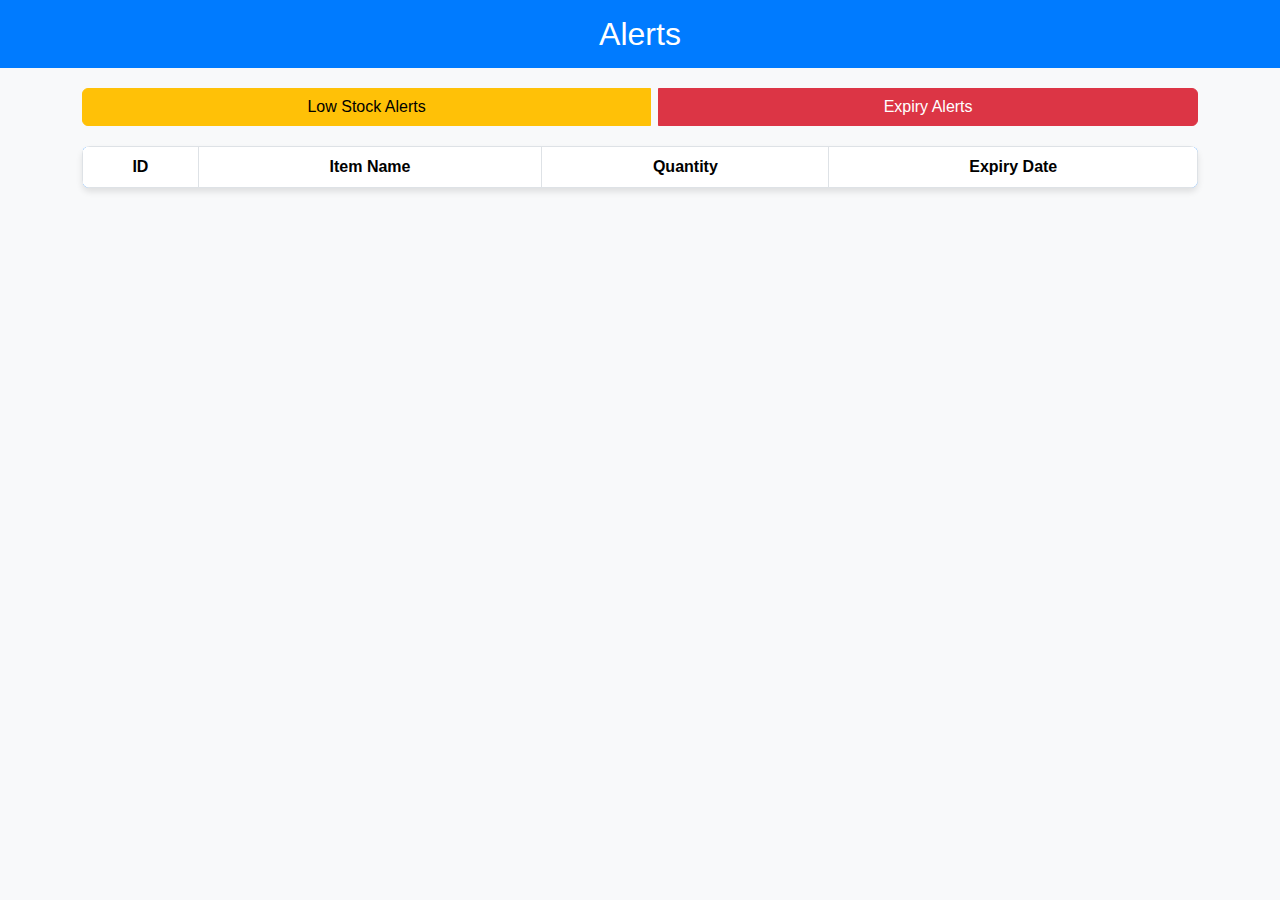
==== src/main/resources/static/alerts.html @ 23d91349 "Adding Capstone Proejct" ====
<!DOCTYPE html>
<html lang="en">
<head>
    <meta charset="UTF-8">
    <meta name="viewport" content="width=device-width, initial-scale=1.0">
    <title>Alerts</title>
    <link href="https://cdn.jsdelivr.net/npm/bootstrap@5.3.0/dist/css/bootstrap.min.css" rel="stylesheet">
    <link href="css/alerts.css" rel="stylesheet">
</head>
<body>
    <!-- Header -->
    <header>
        <h2>Alerts</h2>
    </header>

    <!-- Main Content -->
    <main class="container">
        <!-- Buttons for Low Stock and Expiry Alerts -->
        <div class="btn-group">
            <button class="btn btn-warning me-2" onclick="fetchLowStockAlerts()">Low Stock Alerts</button>
            <button class="btn btn-danger" onclick="fetchExpiryAlerts()">Expiry Alerts</button>
        </div>

        <!-- Table to Display Alerts -->
        <table class="table table-bordered">
            <thead>
                <tr>
                    <th>ID</th>
                    <th>Item Name</th>
                    <th>Quantity</th>
                    <th>Expiry Date</th>
                </tr>
            </thead>
            <tbody id="alertsTable">
                <!-- Data will be dynamically inserted here -->
            </tbody>
        </table>
    </main>

    <script src="js/alerts.js"></script>
</body>
</html>
---- src/main/resources/static/css/alerts.css ----
body {
    font-family: Arial, sans-serif;
    background: #f8f9fa;
    margin: 0;
    padding: 0;
}

header {
    background: #007bff;
    color: white;
    padding: 15px;
    text-align: center;
}

header h2 {
    margin: 0;
}

main {
    padding: 20px;
}

.btn-group {
    display: flex;
    justify-content: center;
    margin-bottom: 20px;
}

table {
    background: white;
    border-radius: 8px;
    overflow: hidden;
    box-shadow: 0 4px 6px rgba(0, 0, 0, 0.1);
    width: 100%;
}

table thead {
    background: #007bff;
    color: white;
}

table tbody tr:nth-child(even) {
    background: #f2f2f2;
}

table tbody tr:hover {
    background: #e9ecef;
}

table th, table td {
    text-align: center;
    padding: 10px;
}
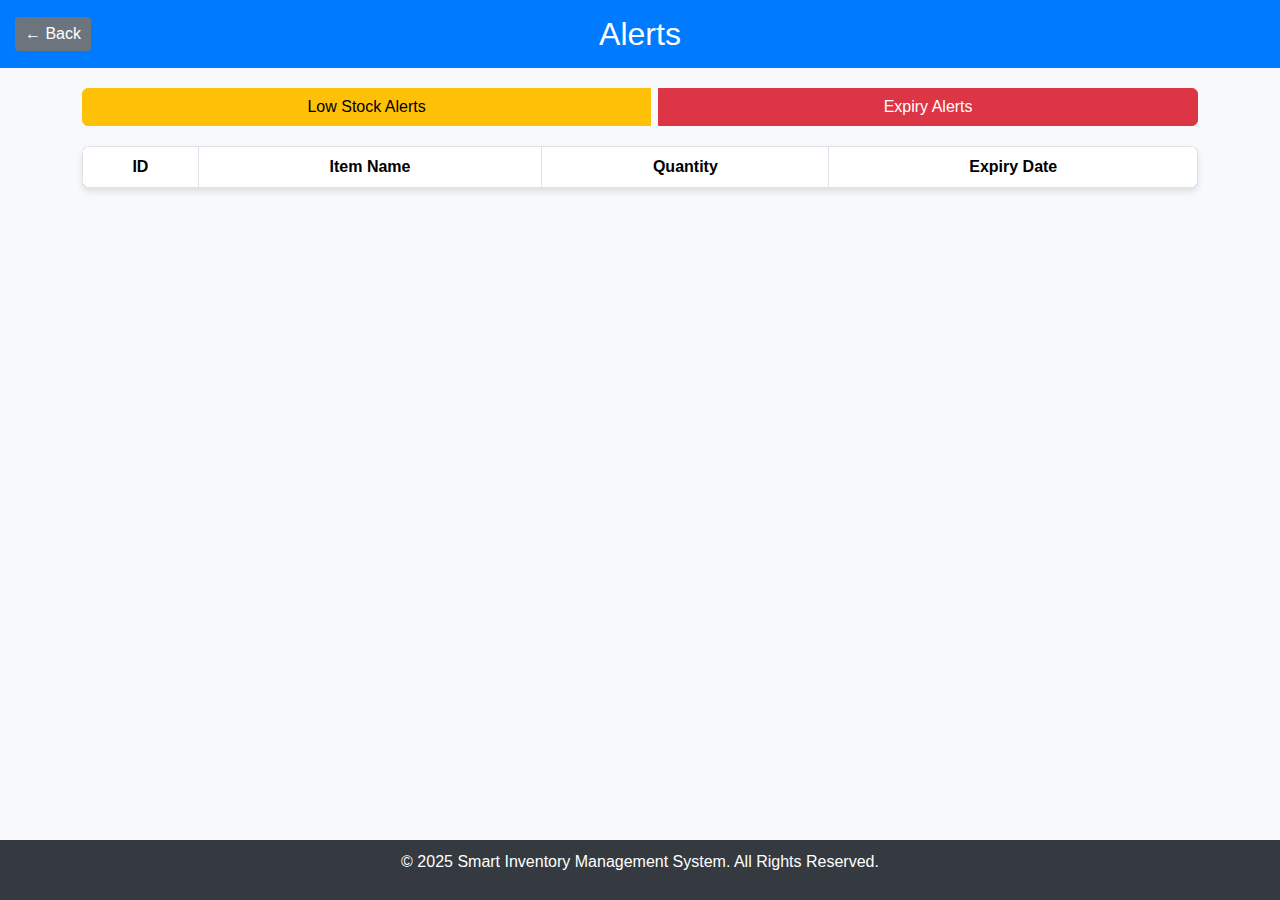
==== commit a307b679: "adding footer" ====
--- a/src/main/resources/static/alerts.html
+++ b/src/main/resources/static/alerts.html
@@ -10,6 +10,9 @@
 <body>
     <!-- Header -->
     <header>
+        <button class="btn-back" onclick="window.location.href='admin.html'"> <!-- Back button -->
+            &larr; Back
+        </button>
         <h2>Alerts</h2>
     </header>
 
@@ -36,7 +39,9 @@
             </tbody>
         </table>
     </main>
-
+    <footer>
+        <p>&copy; 2025 Smart Inventory Management System. All Rights Reserved.</p>
+    </footer>
     <script src="js/alerts.js"></script>
 </body>
 </html>--- a/src/main/resources/static/css/alerts.css
+++ b/src/main/resources/static/css/alerts.css
@@ -3,21 +3,43 @@
     background: #f8f9fa;
     margin: 0;
     padding: 0;
+    display: flex;
+    flex-direction: column;
+    min-height: 100vh; /* Ensures the body takes full height */
 }
 
 header {
     background: #007bff;
     color: white;
     padding: 15px;
-    text-align: center;
+    position: relative; /* Allows positioning of child elements like the back button */
 }
 
 header h2 {
     margin: 0;
+    text-align: center; /* Keeps the title centered */
+}
+
+header .btn-back {
+    position: absolute; /* Allows precise positioning within the header */
+    top: 50%; /* Vertically centers the button */
+    left: 15px; /* Positions the button 15px from the right edge */
+    transform: translateY(-50%); /* Adjusts for vertical centering */
+    background: #6c757d; /* Optional: Matches the button's color */
+    color: white;
+    border: none;
+    padding: 5px 10px;
+    border-radius: 4px;
+    cursor: pointer;
+}
+
+header .btn-back:hover {
+    background: #5a6268; /* Darker shade on hover */
 }
 
 main {
     padding: 20px;
+    flex-grow: 1;
 }
 
 .btn-group {
@@ -50,4 +72,13 @@
 table th, table td {
     text-align: center;
     padding: 10px;
+}
+
+footer {
+    background: #343a40;
+    color: white;
+    text-align: center;
+    padding: 10px 0;
+    margin-top: 20px;
+    margin-top: auto;
 }